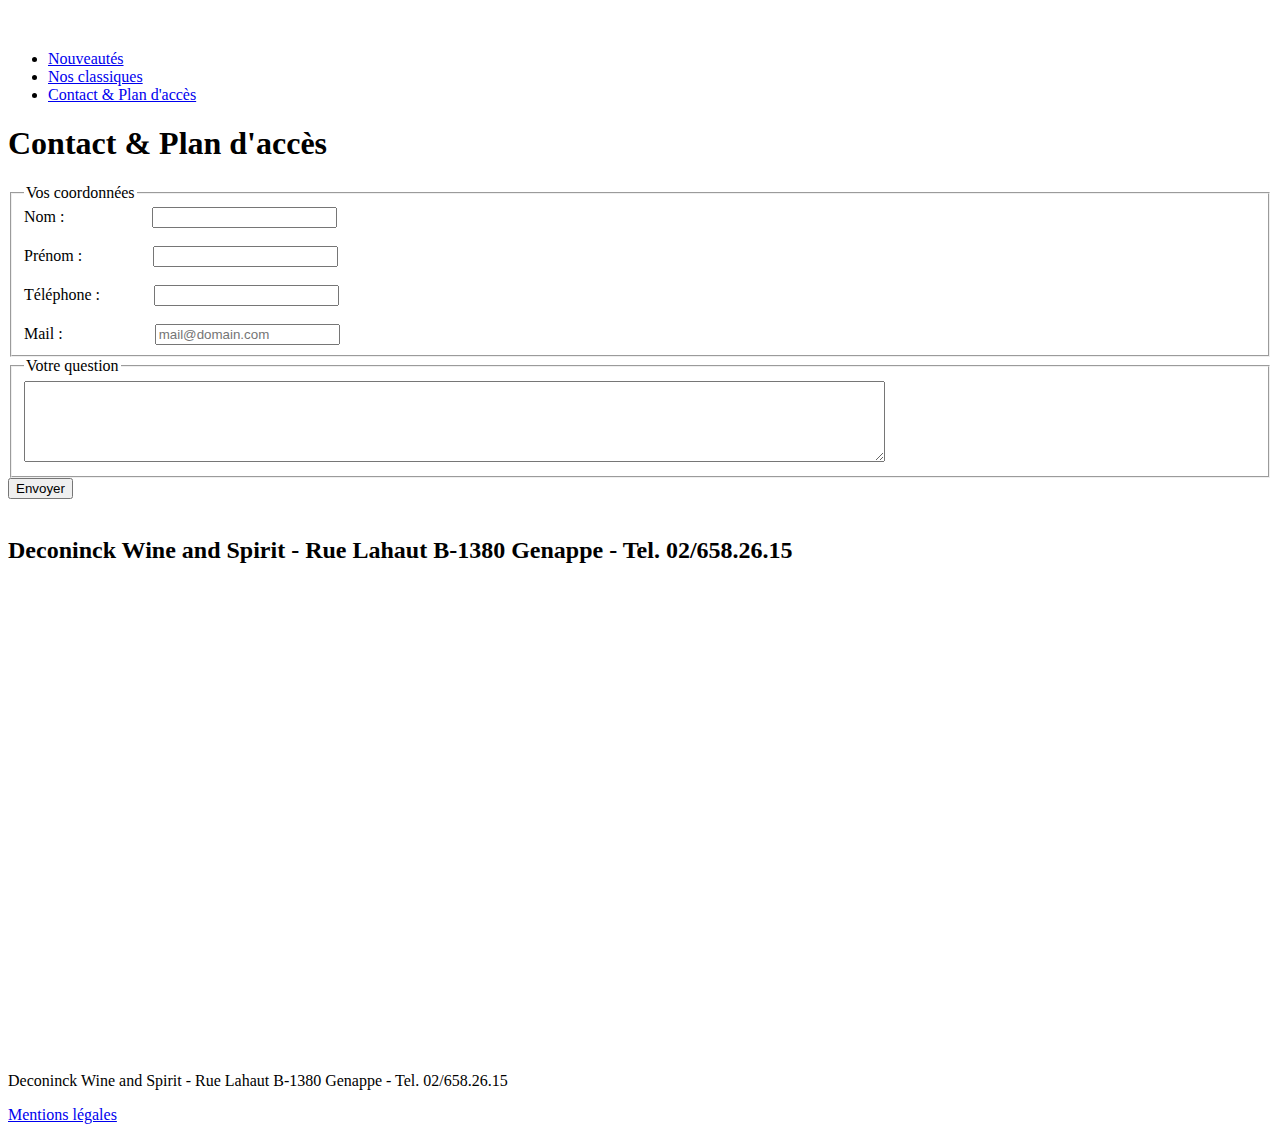
==== contact.html @ 453a0c15 "html" ====
<!DOCTYPE html>
<html lang="fr">
  <head>
    <meta charset="UTF-8" />
    <meta name="viewport" content="width=device-width, initial-scale=1.0" />
    <meta name="description" content="Contactez-nous pour toute question" />
    <meta name="keywords" content="contact, plan d'accès, question" />
    <link rel="stylesheet" href="./css/style-reset.css" />
    <link rel="stylesheet" href="./css/style.css" />
    <title>Document</title>
  </head>
  <body>
    <header>
      <figure>
        <a href="index.html"
          ><img src="./images/header-deconinck.png" alt=""
        /></a>
      </figure>
    </header>
    <nav>
      <ul>
        <li><a href="nouveautes.html">Nouveautés</a></li>
        <li><a href="nosclassiques.html">Nos classiques</a></li>
        <li><a href="contact.html">Contact & Plan d'accès</a></li>
      </ul>
    </nav>
    <main>
      <div class="container">
        <h1>Contact & Plan d'accès</h1>
        <form action="#" method="post">
          <fieldset>
            <legend>Vos coordonnées</legend>
            <label for="nom">Nom :</label>
            <input
              type="text"
              id="nom"
              name="nom"
              tabindex="1"
              required
              style="margin-left: 84px"
            />
            <br />
            <br />
            <label for="prenom">Prénom :</label>
            <input
              type="text"
              id="prenom"
              name="prenom"
              tabindex="2"
              required
              style="margin-left: 67px"
            />
            <br />
            <br />
            <label for="telephone">Téléphone :</label>
            <input
              type="text"
              id="telephone"
              name="telephone"
              tabindex="3"
              required
              style="margin-left: 50px"
            />
            <br />
            <br />
            <label for="email">Mail :</label>
            <input
              type="email"
              id="email"
              name="email"
              placeholder="mail@domain.com"
              tabindex="4"
              required
              style="margin-left: 88px"
            />
          </fieldset>
          <fieldset>
            <legend>Votre question</legend>
            <textarea
              name="question"
              id="question"
              cols="105"
              rows="5"
              tabindex="5"
            ></textarea>
          </fieldset>
        </form>
        <button>Envoyer</button>
        <br />
        <br />
        <h2 class="title-map">
          Deconinck Wine and Spirit - Rue Lahaut B-1380 Genappe - Tel.
          02/658.26.15
        </h2>
        <br />
        <iframe
          src="https://www.google.com/maps/embed?pb=!1m18!1m12!1m3!1d161653.79066549655!2d4.478597234243069!3d50.72289856098146!2m3!1f0!2f0!3f0!3m2!1i1024!2i768!4f13.1!3m3!1m2!1s0x47c17d2af3d1aab7%3A0x3443597dc6120ce4!2sDe%20Coninck%20Wine%20%26%20Spirit%20since%201886%20-%20Wavre!5e0!3m2!1sfr!2sbe!4v1710255630227!5m2!1sfr!2sbe"
          width="910"
          height="450"
          style="border: 0"
          allowfullscreen=""
          loading="lazy"
          referrerpolicy="no-referrer-when-downgrade"
        ></iframe>
      </div>
    </main>
    <footer>
      <p>
        Deconinck Wine and Spirit - Rue Lahaut B-1380 Genappe - Tel.
        02/658.26.15
      </p>
      <a href="#">Mentions légales</a>
    </footer>
  </body>
</html>
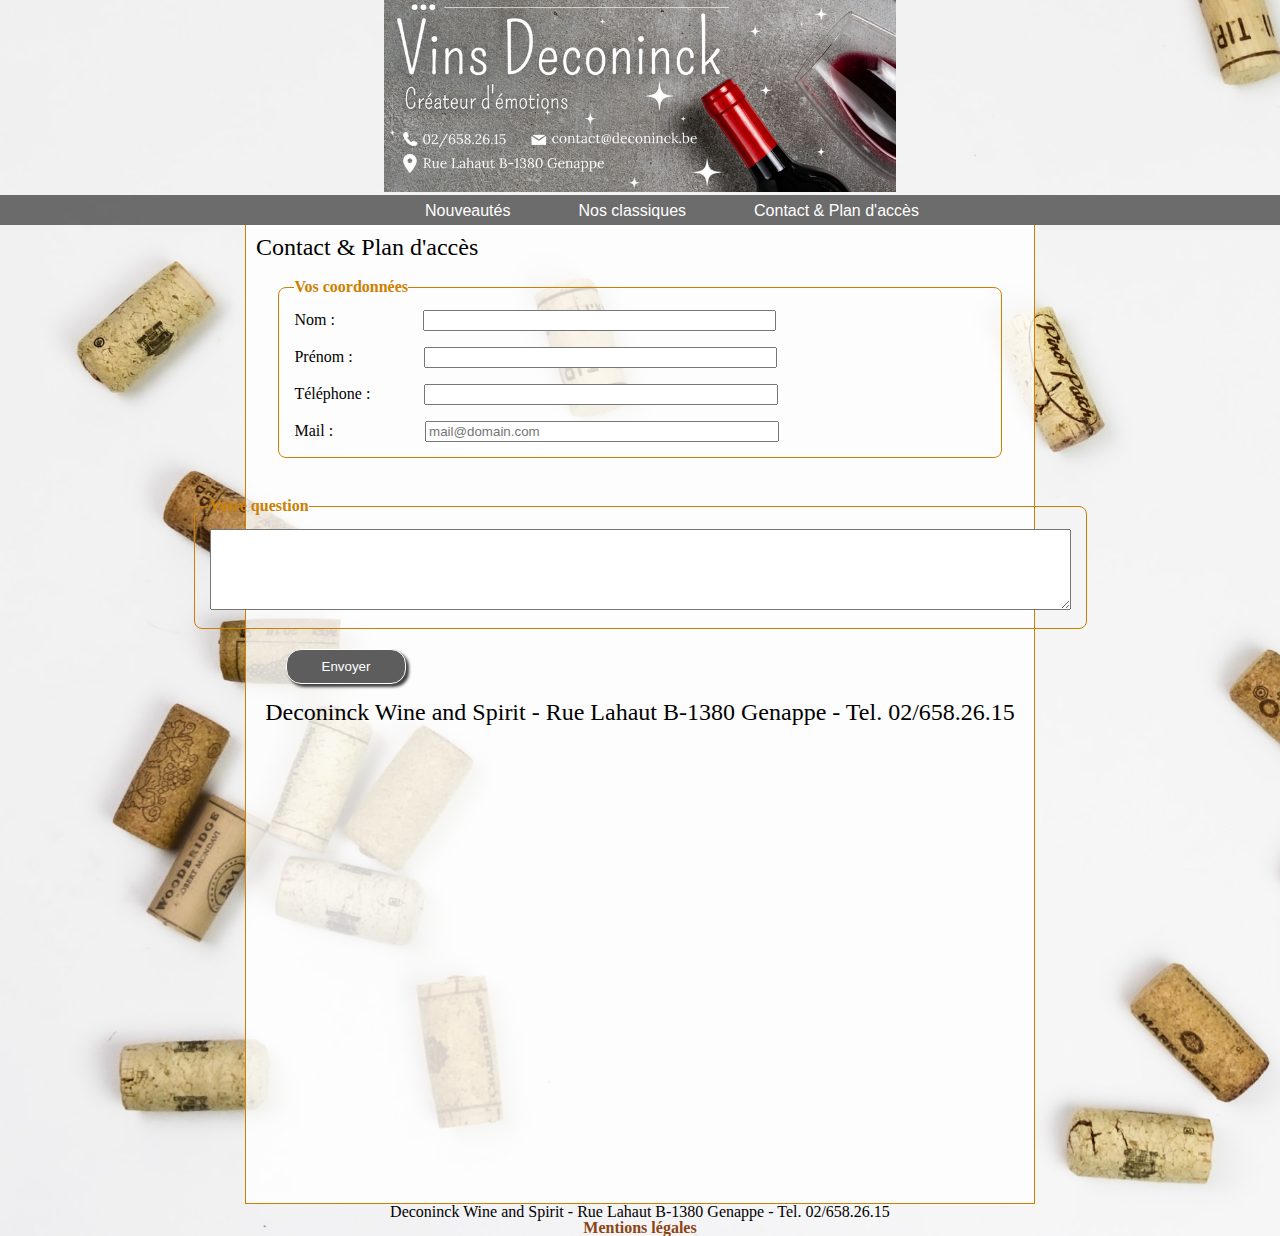
==== commit 5f1f988e: "favicon contact.html" ====
--- a/contact.html
+++ b/contact.html
@@ -7,6 +7,7 @@
     <meta name="keywords" content="contact, plan d'accès, question" />
     <link rel="stylesheet" href="./css/style-reset.css" />
     <link rel="stylesheet" href="./css/style.css" />
+    <link rel="icon" href="./images/favicons/favicon-16x16.png" type="image/x-icon" />
     <title>Document</title>
   </head>
   <body>
--- a/css/style.css
+++ b/css/style.css
@@ -0,0 +1,125 @@
+body {
+  background-image: url(../images/fond.jpg);
+  background-size: cover;
+}
+header figure {
+  text-align: center;
+}
+header figure a img {
+  width: 40%;
+}
+nav {
+  background-color: rgba(74, 74, 74, 0.8);
+  height: 30px;
+  width: 100%;
+  color: white;
+}
+ul {
+  text-align: center;
+}
+li {
+  font-size: 1em;
+  display: inline-block;
+  /*place les li (blocs) les uns à côté des autres et non les uns en dessous des autres */
+  list-style-type: none;
+  height: 30px;
+  padding-top: 0.5em;
+  padding-left: 4em;
+  font-family: Impact, Haettenschweiler, "Arial Narrow Bold", sans-serif;
+}
+nav a {
+  text-decoration: none;
+  color: white;
+}
+.head {
+  text-align: center;
+}
+.container {
+  border-right: 1px solid #cd8000;
+  border-bottom: 1px solid #cd8000;
+  border-left: 1px solid #cd8000;
+  margin: 0 auto;
+  width: 60%;
+  background-color: rgba(255, 255, 255, 0.8);
+  padding: 10px;
+}
+.container h1 {
+  font-size: x-large;
+}
+.container p {
+  text-align: justify;
+  padding: 10px;
+}
+.container p::first-letter {
+  font-size: 1.5rem;
+  font-weight: bold;
+  color: brown;
+}
+main div a {
+  text-decoration: none;
+  color: saddlebrown;
+  font-weight: bold;
+}
+table {
+  margin: 10px auto;
+  width: 90%;
+  text-align: center;
+}
+table tr td {
+  border: solid 1px #cd8000;
+}
+table tr td img {
+  box-shadow: 0px 0px 50px -10px rgba(0, 0, 0, 1);
+  -webkit-box-shadow: 0px 0px 50px -10px rgba(0, 0, 0, 1);
+  -moz-box-shadow: 0px 0px 50px -10px rgba(0, 0, 0, 1);
+}
+table figcaption {
+  border-top: solid 1px #cd8000;
+  text-align: center;
+}
+form {
+  display: flex;
+  flex-direction: column;
+  align-items: center;
+}
+fieldset {
+  border: 1px solid #cd8000;
+  border-radius: 8px;
+  margin: 20px 0;
+  padding: 15px;
+  width: 90%;
+}
+
+legend {
+  color: #cd8000;
+  font-weight: bold;
+}
+input {
+  width: 50%;
+}
+button {
+  border-radius: 15px 15px 15px 15px;
+  -webkit-border-radius: 15px 15px 15px 15px;
+  -moz-border-radius: 15px 15px 15px 15px;
+  box-shadow: 3px 3px 3px 0px rgba(0, 0, 0, 0.75);
+  -webkit-box-shadow: 3px 3px 3px 0px rgba(0, 0, 0, 0.75);
+  -moz-box-shadow: 3px 3px 3px 0px rgba(0, 0, 0, 0.75);
+  background: #5d5d5d;
+  border: 1px solid #ffffff;
+  color: #ffffff;
+  width: 120px;
+  height: 35px;
+  margin-left: 30px;
+}
+.title-map {
+  text-align: center;
+  font-size: x-large;
+}
+footer {
+  text-align: center;
+}
+footer a {
+  text-decoration: none;
+  color: saddlebrown;
+  font-weight: bold;
+}
